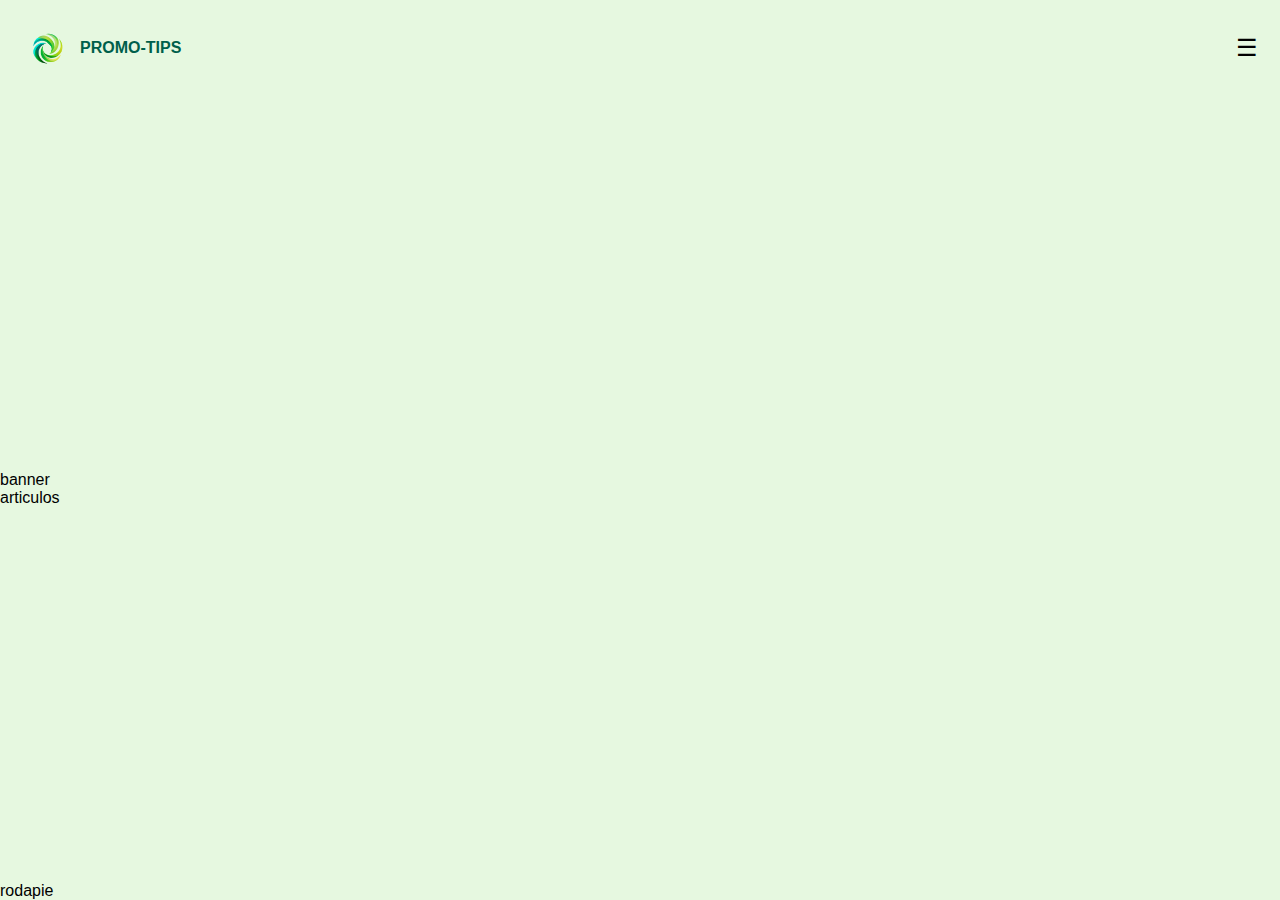
==== index.html @ 6c46f960 "se creo el nuevo proyecto relacionado a un blog de promociones empresariales" ====
<!DOCTYPE html>
<html lang="es">
<head>
    <meta charset="UTF-8">
    <meta name="viewport" content="width=device-width, initial-scale=1.0">
    <title>Promo-Tips</title>
    <link rel="stylesheet" href="assets/main.css">
    <link rel="stylesheet" href="assets/reset.css">
    <link rel="stylesheet" href="assets/header/header.css">
    <link rel="icon" href="assets/imagenes/logo_sin_fondo.png">
</head>
<body>
    <header class="header">
        <div class="header-container">
            <img src="assets/imagenes/logo_sin_fondo.png" alt="Logo Promo-Tips">
            <h1 class="header-title">Promo-Tips</h1>            
        </div>  
        <nav class="header-list">
            <button class="header-button">&#9776;</button>
            <ul class="menu">
                <li><a href="assets/01-00002-21.pdf" target="_blank">Normativa Vigente</a></li>
                <li><a href="#">Herramientas</a></li>
                <li><a href="#">Preguntas Frecuentes</a></li>
                <li><a href="#">Contáctanos</a></li>
            </ul> 
        </nav>
    </header>
    <main>
        <section>
            banner
        </section>
        <section>
            articulos
        </section>
    </main>
    <footer>
        rodapie
    </footer>
    <script src="assets/main.js"></script>
</body>
</html>
---- assets/main.css ----
:root{
    --primary-100:#00BFA5;
    --primary-200:#00a189;
    --primary-300:#005f4b;
    --accent-100:#00E5FF;
    --accent-200:#00829b;
    --text-100:#333333;
    --text-200:#5c5c5c;
    --bg-100:#E6F8E0;
    --bg-200:#dceed6;
    --bg-300:#b4c5ae;
}

html {
    scroll-behavior: smooth;
}

body {
    min-height: 100vh;
    display: flex;
    flex-direction: column;
    justify-content: space-between;
  }
---- assets/header/header.css ----
.header{
    display: flex;
    justify-content: space-between;
    padding: 1rem;
    align-items: center;
}

.header-container{
    display: flex;
    width: 80%;
    align-items: center;
}

.header-container img{
    width: 4rem;
}

.header-title{
    font-size: 1rem;
    text-transform: uppercase;
    color: var(--primary-300);
    
}

.header-list{
    display: flex;
}
.header-list a{
    text-decoration: none;
    color: var(--primary-300);
    list-style: none;
    font-size: 0.8rem;
}
.header-button {
    font-size: 1.5rem;
    background: none;
    border: none;
    cursor: pointer;
}

.menu {
    list-style-type: none;
    padding: 0;
    margin: 0;
    display: none;
}

.menu li {
    padding: 1rem;
}

.menu.mostrar {
    display: flex;
    flex-direction: column;
    position: absolute;
    top: 60px;
    right: 10px;
    background-color: var(--bg-200);
    width: 170px;
    border: none;
}
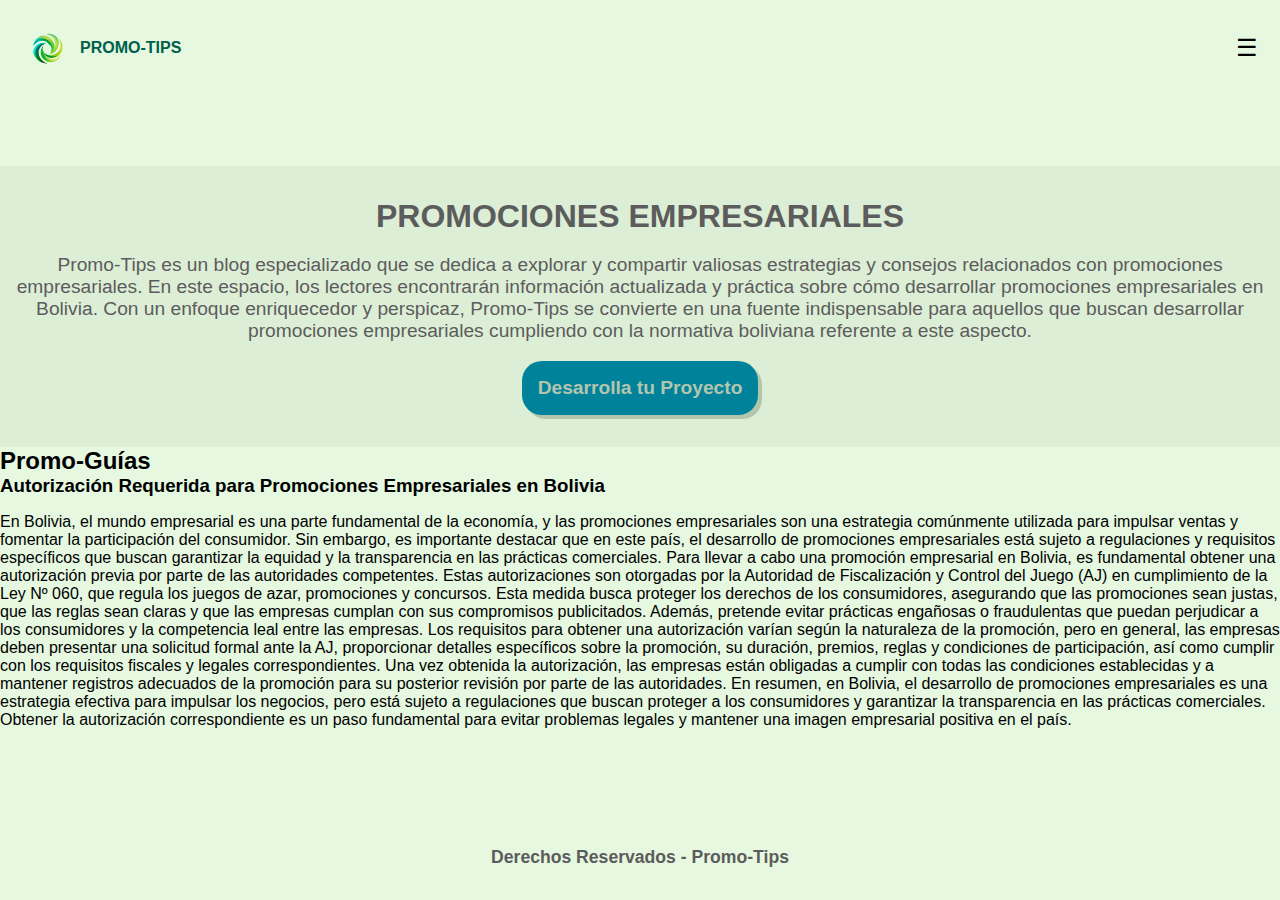
==== commit 1d6a3bd8: "se incluyo el pie de pagina y el banner a la seccion principal, tambien se creo un articulo, falta d" ====
--- a/index.html
+++ b/index.html
@@ -4,16 +4,18 @@
     <meta charset="UTF-8">
     <meta name="viewport" content="width=device-width, initial-scale=1.0">
     <title>Promo-Tips</title>
+    <link rel="icon" href="assets/imagenes/logo_sin_fondo.png">
     <link rel="stylesheet" href="assets/main.css">
     <link rel="stylesheet" href="assets/reset.css">
     <link rel="stylesheet" href="assets/header/header.css">
-    <link rel="icon" href="assets/imagenes/logo_sin_fondo.png">
+    <link rel="stylesheet" href="assets/banner/banner.css">
+    <link rel="stylesheet" href="assets/footer/footer.css">
 </head>
 <body>
     <header class="header">
         <div class="header-container">
             <img src="assets/imagenes/logo_sin_fondo.png" alt="Logo Promo-Tips">
-            <h1 class="header-title">Promo-Tips</h1>            
+            <h2 class="header-title">Promo-Tips</h2>            
         </div>  
         <nav class="header-list">
             <button class="header-button">&#9776;</button>
@@ -26,15 +28,31 @@
         </nav>
     </header>
     <main>
-        <section>
-            banner
+        <section class="banner">
+            <h1>promociones empresariales</h1>
+            <p>Promo-Tips es un blog especializado que se dedica a explorar y compartir valiosas estrategias y consejos relacionados con promociones empresariales. En este espacio, los lectores encontrarán información actualizada y práctica sobre cómo desarrollar promociones empresariales en Bolivia. Con un enfoque enriquecedor y perspicaz, Promo-Tips se convierte en una fuente indispensable para aquellos que buscan desarrollar promociones empresariales cumpliendo con la normativa boliviana referente a este aspecto.</p>
+            <a href="#"><button>Desarrolla tu Proyecto</button></a>
         </section>
-        <section>
-            articulos
+        <section class="articulos">
+            <h2>Promo-Guías</h2>
+            <article>
+                <h3>Autorización Requerida para Promociones Empresariales en Bolivia</h3>
+                <p>En Bolivia, el mundo empresarial es una parte fundamental de la economía, y las promociones empresariales son una estrategia comúnmente utilizada para impulsar ventas y fomentar la participación del consumidor. Sin embargo, es importante destacar que en este país, el desarrollo de promociones empresariales está sujeto a regulaciones y requisitos específicos que buscan garantizar la equidad y la transparencia en las prácticas comerciales.
+
+                Para llevar a cabo una promoción empresarial en Bolivia, es fundamental obtener una autorización previa por parte de las autoridades competentes. Estas autorizaciones son otorgadas por la Autoridad de Fiscalización y Control del Juego (AJ) en cumplimiento de la Ley Nº 060, que regula los juegos de azar, promociones y concursos.
+                    
+                Esta medida busca proteger los derechos de los consumidores, asegurando que las promociones sean justas, que las reglas sean claras y que las empresas cumplan con sus compromisos publicitados. Además, pretende evitar prácticas engañosas o fraudulentas que puedan perjudicar a los consumidores y la competencia leal entre las empresas.
+                    
+                Los requisitos para obtener una autorización varían según la naturaleza de la promoción, pero en general, las empresas deben presentar una solicitud formal ante la AJ, proporcionar detalles específicos sobre la promoción, su duración, premios, reglas y condiciones de participación, así como cumplir con los requisitos fiscales y legales correspondientes.
+                    
+                Una vez obtenida la autorización, las empresas están obligadas a cumplir con todas las condiciones establecidas y a mantener registros adecuados de la promoción para su posterior revisión por parte de las autoridades.
+                    
+                En resumen, en Bolivia, el desarrollo de promociones empresariales es una estrategia efectiva para impulsar los negocios, pero está sujeto a regulaciones que buscan proteger a los consumidores y garantizar la transparencia en las prácticas comerciales. Obtener la autorización correspondiente es un paso fundamental para evitar problemas legales y mantener una imagen empresarial positiva en el país.</p>
+            </article>
         </section>
     </main>
     <footer>
-        rodapie
+        <h3>Derechos Reservados - Promo-Tips</h3>
     </footer>
     <script src="assets/main.js"></script>
 </body>
--- a/assets/main.css
+++ b/assets/main.css
@@ -21,4 +21,10 @@
     flex-direction: column;
     justify-content: space-between;
   }
+
+main {
+    display: flex;
+    flex-direction: column;
+    justify-content: space-between;
+}
     --- a/assets/banner/banner.css
+++ b/assets/banner/banner.css
@@ -0,0 +1,28 @@
+.banner {
+    padding: 2rem 1rem;
+    background: var(--bg-200);
+    text-align: center;
+}
+
+.banner h1 {
+    text-transform: uppercase;
+    font-size: 2rem;
+    color: var(--text-200);
+}
+
+.banner p {
+    font-size: 1.2rem;
+    color: var(--text-200);
+}
+
+.banner button {
+    padding: 1rem;
+    border-radius: 20px;
+    background: var(--accent-200);
+    color: var(--bg-300);
+    font-size: 1.2rem;
+    font-weight: bold;
+    border: none;
+    box-shadow: 4px 4px var(--bg-300);
+    cursor: pointer;
+}--- a/assets/footer/footer.css
+++ b/assets/footer/footer.css
@@ -0,0 +1,12 @@
+footer {
+    display: flex;
+    flex-direction: column;
+    align-items: center;
+    padding: 2rem 1rem;
+}
+
+footer h3{
+    color: var(--text-200);
+    font-size: 1.1rem;
+}
+
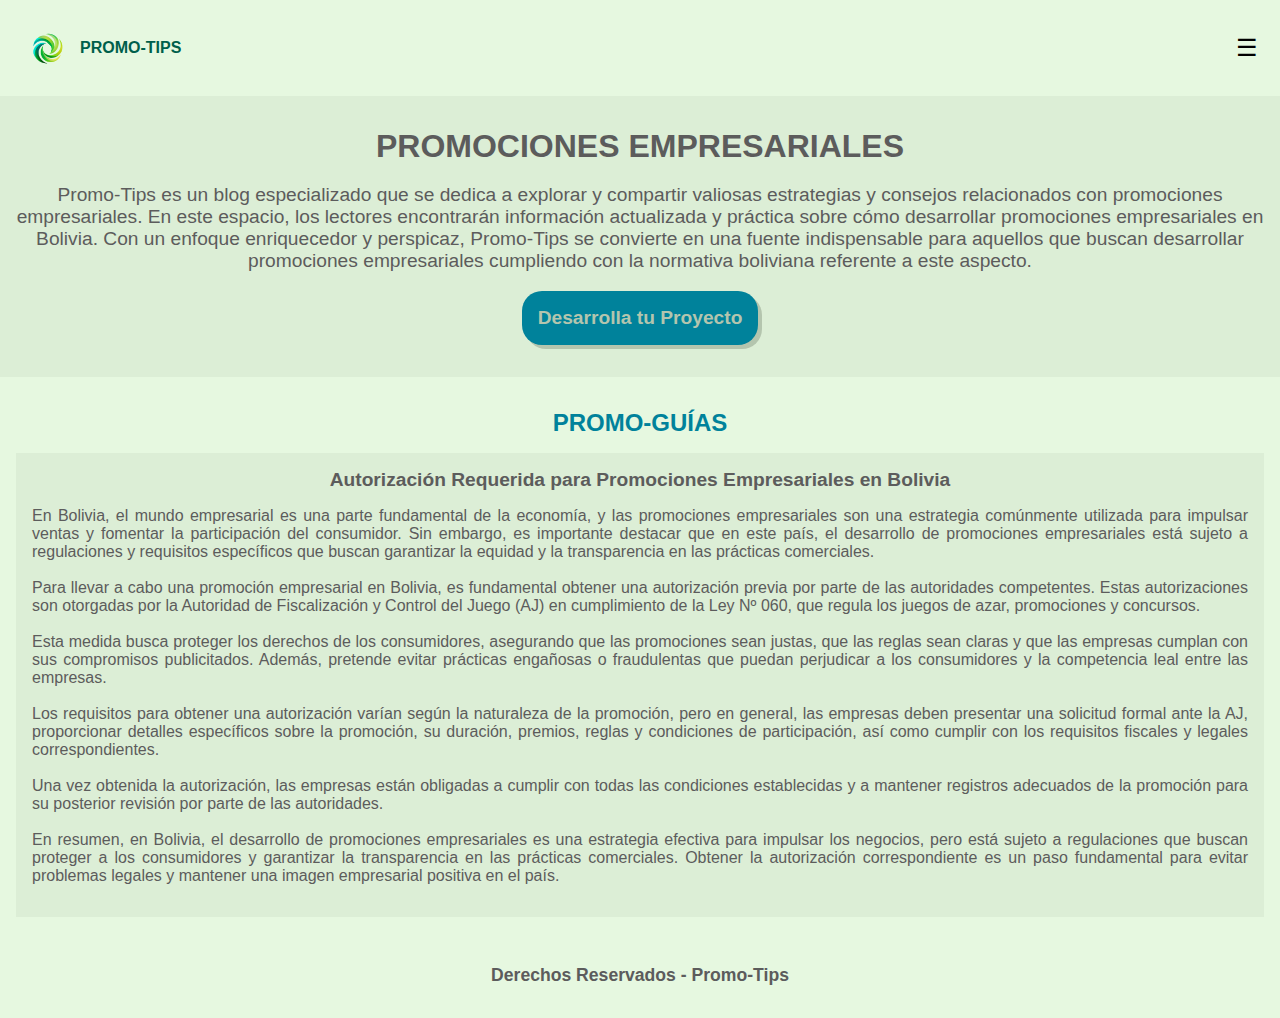
==== commit eb8316b8: "se concluyo con la pagina principal" ====
--- a/index.html
+++ b/index.html
@@ -10,6 +10,7 @@
     <link rel="stylesheet" href="assets/header/header.css">
     <link rel="stylesheet" href="assets/banner/banner.css">
     <link rel="stylesheet" href="assets/footer/footer.css">
+    <link rel="stylesheet" href="articulos/articulos.css">
 </head>
 <body>
     <header class="header">
@@ -20,9 +21,8 @@
         <nav class="header-list">
             <button class="header-button">&#9776;</button>
             <ul class="menu">
-                <li><a href="assets/01-00002-21.pdf" target="_blank">Normativa Vigente</a></li>
-                <li><a href="#">Herramientas</a></li>
-                <li><a href="#">Preguntas Frecuentes</a></li>
+                <li><a href="assets/reglamentos/01-00002-21.pdf" target="_blank">Normativa Vigente</a></li>
+                <li><a href="#">Desarrolla tu Proyecto</a></li>
                 <li><a href="#">Contáctanos</a></li>
             </ul> 
         </nav>
@@ -35,18 +35,18 @@
         </section>
         <section class="articulos">
             <h2>Promo-Guías</h2>
-            <article>
+            <article class="articulos-tarjeta">
                 <h3>Autorización Requerida para Promociones Empresariales en Bolivia</h3>
                 <p>En Bolivia, el mundo empresarial es una parte fundamental de la economía, y las promociones empresariales son una estrategia comúnmente utilizada para impulsar ventas y fomentar la participación del consumidor. Sin embargo, es importante destacar que en este país, el desarrollo de promociones empresariales está sujeto a regulaciones y requisitos específicos que buscan garantizar la equidad y la transparencia en las prácticas comerciales.
-
+                <br><br>
                 Para llevar a cabo una promoción empresarial en Bolivia, es fundamental obtener una autorización previa por parte de las autoridades competentes. Estas autorizaciones son otorgadas por la Autoridad de Fiscalización y Control del Juego (AJ) en cumplimiento de la Ley Nº 060, que regula los juegos de azar, promociones y concursos.
-                    
+                <br><br>    
                 Esta medida busca proteger los derechos de los consumidores, asegurando que las promociones sean justas, que las reglas sean claras y que las empresas cumplan con sus compromisos publicitados. Además, pretende evitar prácticas engañosas o fraudulentas que puedan perjudicar a los consumidores y la competencia leal entre las empresas.
-                    
+                <br><br>   
                 Los requisitos para obtener una autorización varían según la naturaleza de la promoción, pero en general, las empresas deben presentar una solicitud formal ante la AJ, proporcionar detalles específicos sobre la promoción, su duración, premios, reglas y condiciones de participación, así como cumplir con los requisitos fiscales y legales correspondientes.
-                    
+                <br><br>    
                 Una vez obtenida la autorización, las empresas están obligadas a cumplir con todas las condiciones establecidas y a mantener registros adecuados de la promoción para su posterior revisión por parte de las autoridades.
-                    
+                <br><br>    
                 En resumen, en Bolivia, el desarrollo de promociones empresariales es una estrategia efectiva para impulsar los negocios, pero está sujeto a regulaciones que buscan proteger a los consumidores y garantizar la transparencia en las prácticas comerciales. Obtener la autorización correspondiente es un paso fundamental para evitar problemas legales y mantener una imagen empresarial positiva en el país.</p>
             </article>
         </section>
--- a/articulos/articulos.css
+++ b/articulos/articulos.css
@@ -0,0 +1,31 @@
+.articulos {
+    padding: 1rem;
+    display: flex;
+    flex-direction: column;
+}
+
+.articulos h2{
+    text-transform: uppercase;
+    align-self: center;
+    margin: 1rem;
+    color: var(--accent-200);
+}
+
+.articulos-tarjeta{
+    display: flex;
+    flex-direction: column;
+    background-color: var(--bg-200);
+    padding: 1rem;
+}
+
+.articulos-tarjeta h3{
+    color: var(--text-200);
+    font-size: 1.2rem;
+    text-align: center;
+}
+
+.articulos-tarjeta p{
+    color: var(--text-200);
+    font-size: 1rem;
+    text-align: justify;
+}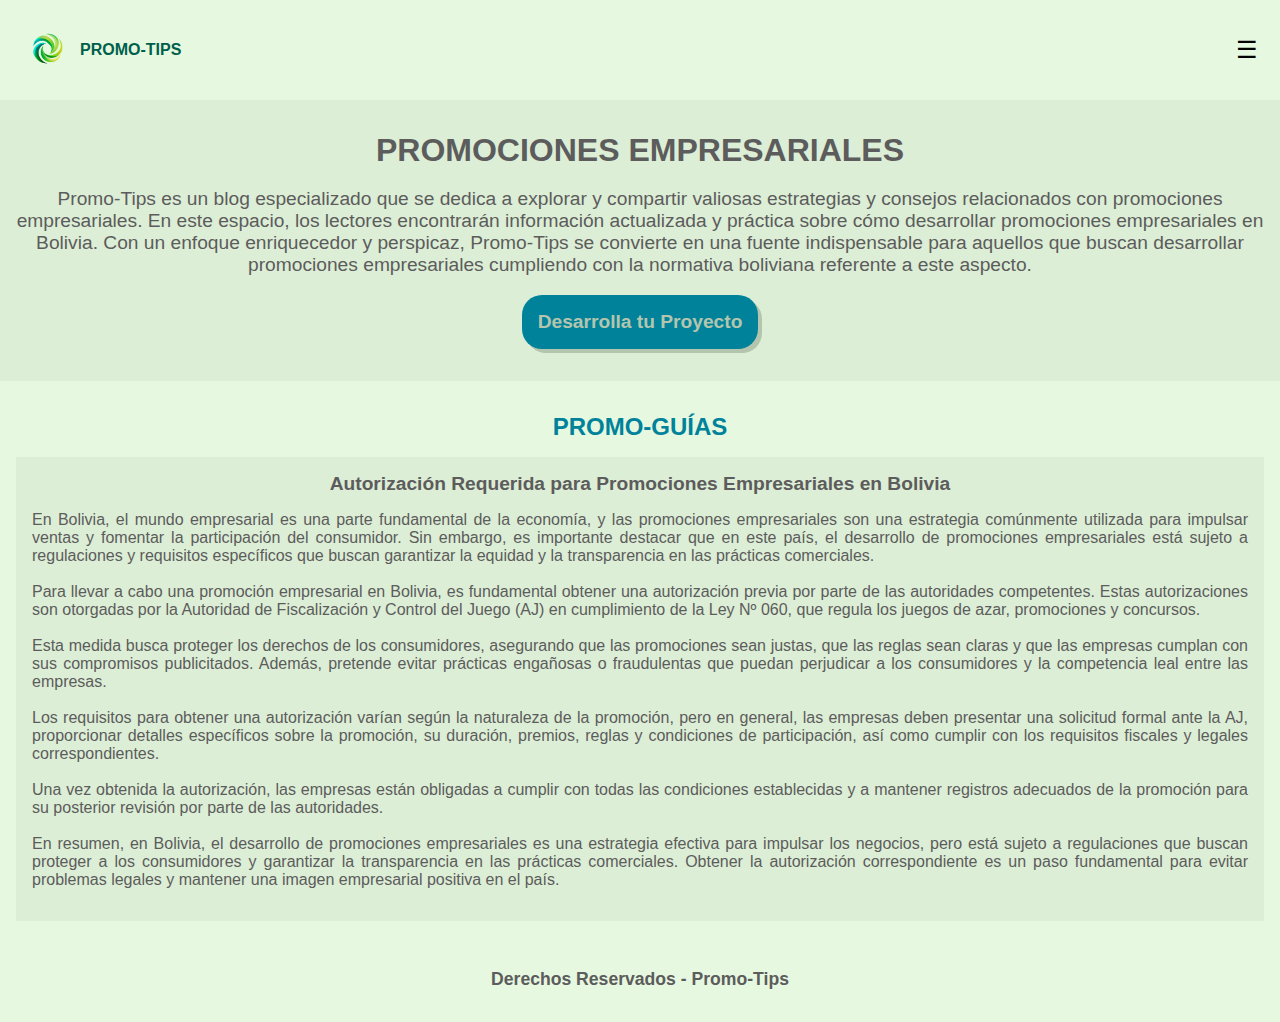
==== commit 46f8d253: "se dio funcionalidad al header" ====
--- a/index.html
+++ b/index.html
@@ -15,15 +15,15 @@
 <body>
     <header class="header">
         <div class="header-container">
-            <img src="assets/imagenes/logo_sin_fondo.png" alt="Logo Promo-Tips">
+            <a href="index.html"><img src="assets/imagenes/logo_sin_fondo.png" alt="Logo Promo-Tips"></a>
             <h2 class="header-title">Promo-Tips</h2>            
         </div>  
         <nav class="header-list">
             <button class="header-button">&#9776;</button>
             <ul class="menu">
                 <li><a href="assets/reglamentos/01-00002-21.pdf" target="_blank">Normativa Vigente</a></li>
-                <li><a href="#">Desarrolla tu Proyecto</a></li>
-                <li><a href="#">Contáctanos</a></li>
+                <li><a href="proyecto.html">Desarrolla tu Proyecto</a></li>
+                <li><a href="contacto.html">Contáctanos</a></li>
             </ul> 
         </nav>
     </header>
@@ -31,7 +31,7 @@
         <section class="banner">
             <h1>promociones empresariales</h1>
             <p>Promo-Tips es un blog especializado que se dedica a explorar y compartir valiosas estrategias y consejos relacionados con promociones empresariales. En este espacio, los lectores encontrarán información actualizada y práctica sobre cómo desarrollar promociones empresariales en Bolivia. Con un enfoque enriquecedor y perspicaz, Promo-Tips se convierte en una fuente indispensable para aquellos que buscan desarrollar promociones empresariales cumpliendo con la normativa boliviana referente a este aspecto.</p>
-            <a href="#"><button>Desarrolla tu Proyecto</button></a>
+            <a href="proyecto.html"><button>Desarrolla tu Proyecto</button></a>
         </section>
         <section class="articulos">
             <h2>Promo-Guías</h2>
